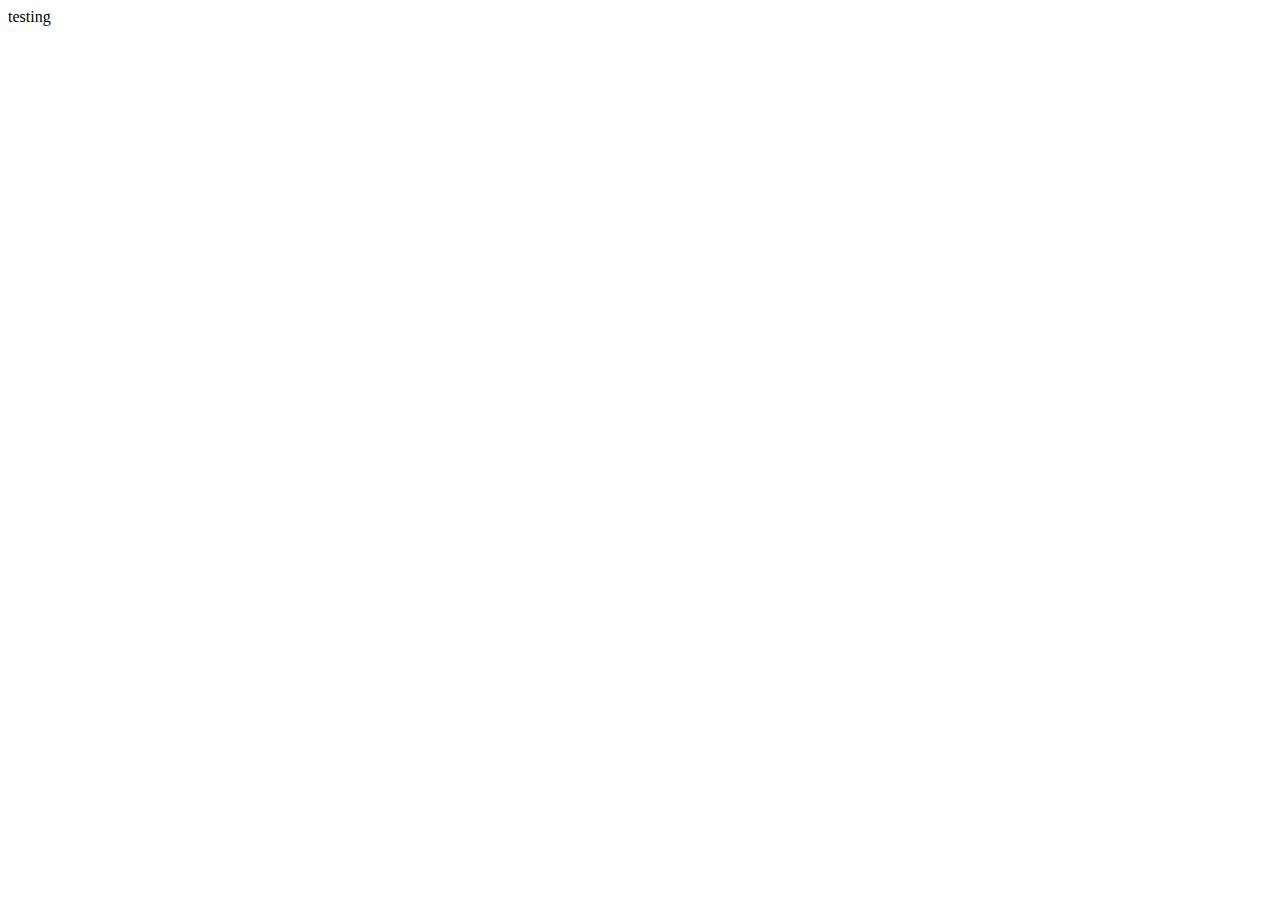
==== public/index.html @ cc3e8580 "add about page" ====
<!doctype html>
<html lang="en-US">


<head>
	<meta name="generator" content="Hugo 0.40.1" />
    
<meta charset="utf-8">
<meta http-equiv="X-UA-Compatible" content="IE=edge">
<meta name="viewport" content="width=device-width, initial-scale=1">
<meta name="robots" content="all,follow">
<meta name="googlebot" content="index,follow,snippet,archive">
<meta name="google" content="notranslate">
<meta http-equiv="Content-Language" content="en">


<link rel="icon" href="/favicon.ico?v=1.1"> 



<link rel="stylesheet" href="https://www.drivethrutest.org/css/bootstrap.min.css">

<link rel="stylesheet" href="https://www.drivethrutest.org/css/font-awesome.min.css">




<script src="https://www.drivethrutest.org/js/jquery.min.js"></script>

<script src="https://www.drivethrutest.org/js/bootstrap.bundle.min.js"></script>

<script src="https://www.drivethrutest.org/js/lodash.min.js"></script>
<script src="https://www.drivethrutest.org/js/list.min.js"></script>

<script src="https://www.drivethrutest.org/js/lazyload.min.js"></script>




<script async src="https://www.googletagmanager.com/gtag/js?id=UA-141496712-2"></script>
<script>
  window.dataLayer = window.dataLayer || [];
  function gtag(){dataLayer.push(arguments);}
  gtag('js', new Date());

  gtag('config', 'UA-141496712-2');
</script>




    <title>Find COVID-19 (Coronavirus) Drive-Thru Testing Near You | Find COVID-19 (Coronavirus) Drive-Thru Testing Near You</title>


<meta name="keywords" content="[]">
<meta name="description" content="Find Drive-Thru COVID-19 (Coronavirus) testing near you. This is a work in progress and new testing sites are being added everyday" />


<!--[if lt IE 9]>
  <script src="https://oss.maxcdn.com/html5shiv/3.7.2/html5shiv.min.js"></script>
  <script src="https://oss.maxcdn.com/respond/1.4.2/respond.min.js"></script>
<![endif]-->



<meta name="twitter:card"         content="summary" />
<meta name="twitter:site"         content="@drivethrutest" />
<meta name="twitter:title"        content="Find COVID-19 (Coronavirus) Drive-Thru Testing Near You" />
<meta name="twitter:image"        content="https://www.drivethrutest.org/img/main.jpg" />
<meta name="twitter:description"  content="Find Drive-Thru COVID-19 (Coronavirus) testing near you. This is a work in progress and new testing sites are being added everyday" />

</head>

testing

</html>
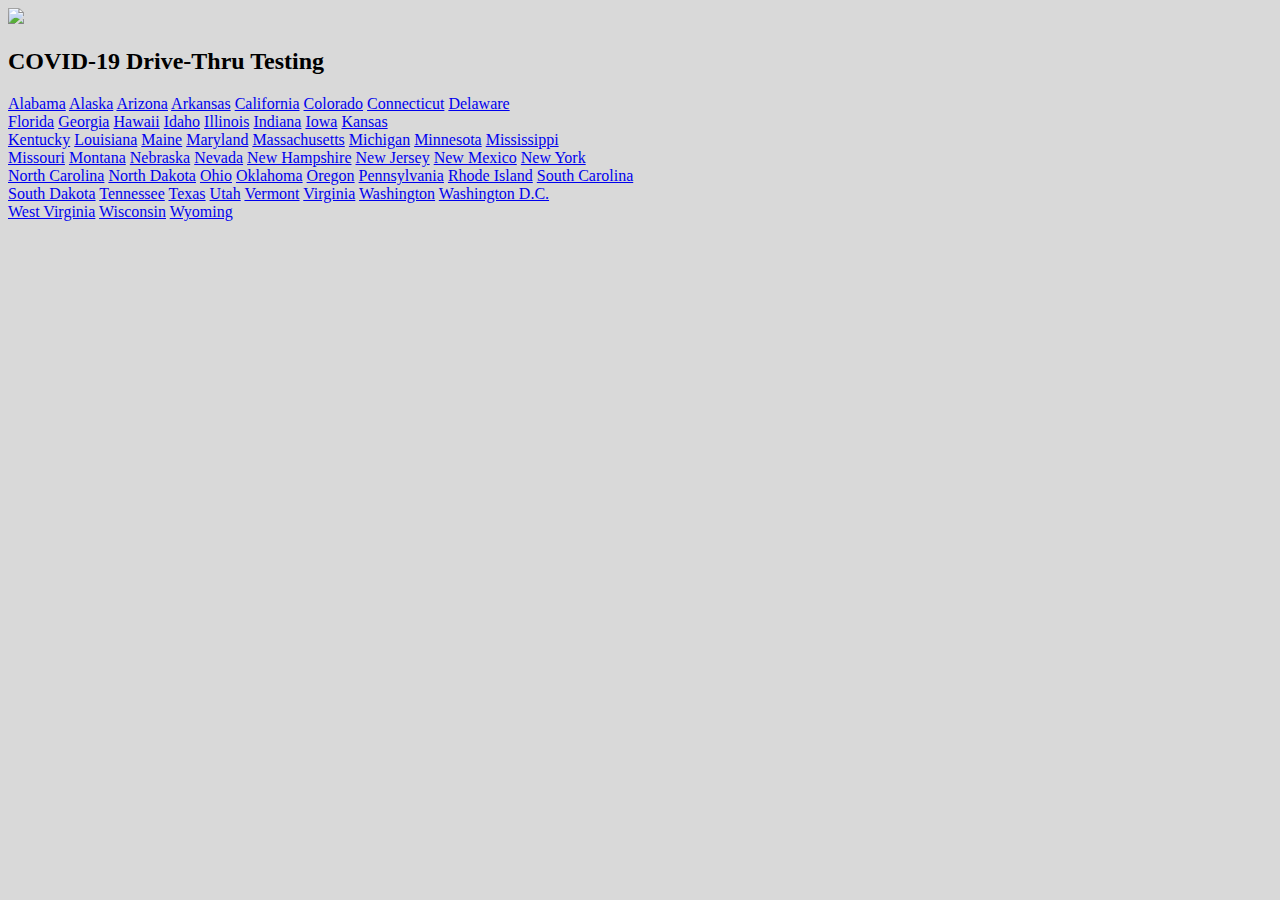
==== commit cb31f083: "add front page states" ====
--- a/public/index.html
+++ b/public/index.html
@@ -3,7 +3,6 @@
 
 
 <head>
-	<meta name="generator" content="Hugo 0.40.1" />
     
 <meta charset="utf-8">
 <meta http-equiv="X-UA-Compatible" content="IE=edge">
@@ -21,7 +20,7 @@
 <link rel="stylesheet" href="https://www.drivethrutest.org/css/bootstrap.min.css">
 
 <link rel="stylesheet" href="https://www.drivethrutest.org/css/font-awesome.min.css">
-
+<link rel="stylesheet" href="https://www.drivethrutest.org/css/leaflet.css">
 
 
 
@@ -33,7 +32,6 @@
 <script src="https://www.drivethrutest.org/js/list.min.js"></script>
 
 <script src="https://www.drivethrutest.org/js/lazyload.min.js"></script>
-
 
 
 
@@ -49,8 +47,7 @@
 
 
 
-    <title>Find COVID-19 (Coronavirus) Drive-Thru Testing Near You | Find COVID-19 (Coronavirus) Drive-Thru Testing Near You</title>
-
+<title>Coronavirus Drive-Thru Testing Near You</title>
 
 <meta name="keywords" content="[]">
 <meta name="description" content="Find Drive-Thru COVID-19 (Coronavirus) testing near you. This is a work in progress and new testing sites are being added everyday" />
@@ -65,12 +62,122 @@
 
 <meta name="twitter:card"         content="summary" />
 <meta name="twitter:site"         content="@drivethrutest" />
-<meta name="twitter:title"        content="Find COVID-19 (Coronavirus) Drive-Thru Testing Near You" />
+<meta name="twitter:title"        content="Coronavirus Drive-Thru Testing Near You" />
 <meta name="twitter:image"        content="https://www.drivethrutest.org/img/main.jpg" />
 <meta name="twitter:description"  content="Find Drive-Thru COVID-19 (Coronavirus) testing near you. This is a work in progress and new testing sites are being added everyday" />
 
 </head>
+<body style="background-color: #d9d9d9;">
 
-testing
+ 
+ <div class="container ">
+ 	<div class="row">
+ 		<div class="col text-center">
+ 			<img class="  my-3 rounded img-fluid" src="https://www.drivethrutest.org/img/main_small.jpg" />
+ 	<div class="row mb-3">
+ 		<div class="col text-center mb-3">
+ 		  <h2 class="h2 my-3"><strong>COVID-19 Drive-Thru Testing</strong></h2>
+ 	    </div>
+ 	</div>
 
+
+ 	<div class="row my-3">
+ 	 
+ 		<div class="col-sm my-1">
+ 		  <div class="btn-group-vertical ">
+ 			<a class="muted btn btn-primary " href="/al/">Alabama</a>
+ 			<a class="btn btn-primary " href="/ak/">Alaska</a>
+ 			<a class="btn btn-primary " href="/az/">Arizona</a>
+ 			<a class="btn btn-primary " href="/ar/">Arkansas</a>
+ 			<a class="btn btn-primary " href="/ca/">California</a>
+ 			<a class="btn btn-primary " href="/co/">Colorado</a>
+ 			<a class="btn btn-primary " href="/ct/">Connecticut</a>
+ 			<a class="btn btn-primary " href="/de/">Delaware</a>
+
+ 		  </div>
+ 		</div>
+
+ 		<div class="col-sm my-1">
+ 		  <div class="btn-group-vertical">
+ 			<a class="btn btn-primary " href="/fl/">Florida</a>
+ 			<a class="btn btn-primary " href="/ga/">Georgia</a>
+ 			<a class="btn btn-primary " href="/hi/">Hawaii</a>
+ 			<a class="btn btn-primary " href="/id/">Idaho</a>
+ 			<a class="btn btn-primary " href="/il/">Illinois</a>
+ 			<a class="btn btn-primary " href="/in/">Indiana</a>
+ 			<a class="btn btn-primary " href="/ia/">Iowa</a>
+ 			<a class="btn btn-primary " href="/ks/">Kansas</a>
+ 		  </div>
+ 		</div>
+
+ 		<div class="col-sm my-1">
+ 		  <div class="btn-group-vertical">
+ 			<a class="btn btn-primary " href="/ky/">Kentucky</a>
+ 			<a class="btn btn-primary " href="/la/">Louisiana</a>
+ 			<a class="btn btn-primary " href="/me/">Maine</a>
+ 			<a class="btn btn-primary " href="/md/">Maryland</a>
+ 			<a class="btn btn-primary " href="/ma/">Massachusetts</a>
+ 			<a class="btn btn-primary " href="/mi/">Michigan</a>
+ 			<a class="btn btn-primary " href="/mn/">Minnesota</a>
+ 			<a class="btn btn-primary " href="/ms/">Mississippi</a>
+ 		  </div>
+ 		</div>
+
+ 		<div class="col-sm my-1">
+ 		  <div class="btn-group-vertical">
+ 			<a class="btn btn-primary" href="/mo/">Missouri</a>
+ 			<a class="btn btn-primary " href="/mt/">Montana</a>
+ 			<a class="btn btn-primary " href="/ne/">Nebraska</a>
+ 			<a class="btn btn-primary " href="/nv/">Nevada</a>
+ 			<a class="btn btn-primary " href="/nh/">New Hampshire</a>
+ 			<a class="btn btn-primary " href="/nj/">New Jersey</a>
+ 			<a class="btn btn-primary " href="/nm/">New Mexico</a>
+ 			<a class="btn btn-primary " href="/ny/">New York</a>
+ 		  </div>
+ 		</div>
+
+ 		<div class="col-sm my-1">
+ 		  <div class="btn-group-vertical">
+ 		  	<a class="btn btn-primary " href="/nc/">North Carolina</a>
+ 			<a class="btn btn-primary " href="/nd/">North Dakota</a>
+ 			<a class="btn btn-primary " href="/oh/">Ohio</a>
+ 			<a class="btn btn-primary " href="/ok/">Oklahoma</a>
+ 			<a class="btn btn-primary " href="/or/">Oregon</a>
+ 			<a class="btn btn-primary " href="/pa/">Pennsylvania</a>
+ 			<a class="btn btn-primary " href="/ri/">Rhode Island</a>
+ 			<a class="btn btn-primary " href="/sc/">South Carolina</a>
+ 		
+
+ 		  </div>
+ 		</div>
+
+ 		<div class="col-sm my-1">
+ 		  <div class="btn-group-vertical">
+ 		  	<a class="btn btn-primary " href="/sd/">South Dakota</a>
+ 			<a class="btn btn-primary " href="/tn/">Tennessee</a>
+ 			<a class="btn btn-primary " href="/tx/">Texas</a>
+ 			<a class="btn btn-primary " href="/ut/">Utah</a>
+ 			<a class="btn btn-primary " href="/vt/">Vermont</a>
+ 			<a class="btn btn-primary " href="/va/">Virginia</a>
+ 			<a class="btn btn-primary " href="/wa/">Washington</a>
+ 			<a class="btn btn-primary " href="/dc/">Washington D.C.</a>
+ 		
+
+ 		  </div>
+ 		</div>
+
+
+ 		<div class="col-sm my-1">
+ 		  <div class="btn-group-vertical">
+ 		  	<a class="btn btn-primary " href="/wv/">West Virginia</a>
+ 			<a class="btn btn-primary " href="/wi/">Wisconsin</a>
+ 			<a class="btn btn-primary " href="/wy/">Wyoming</a>
+ 		  </div>
+ 		</div>
+
+    </div>
+ 	
+
+
+</body>
 </html>
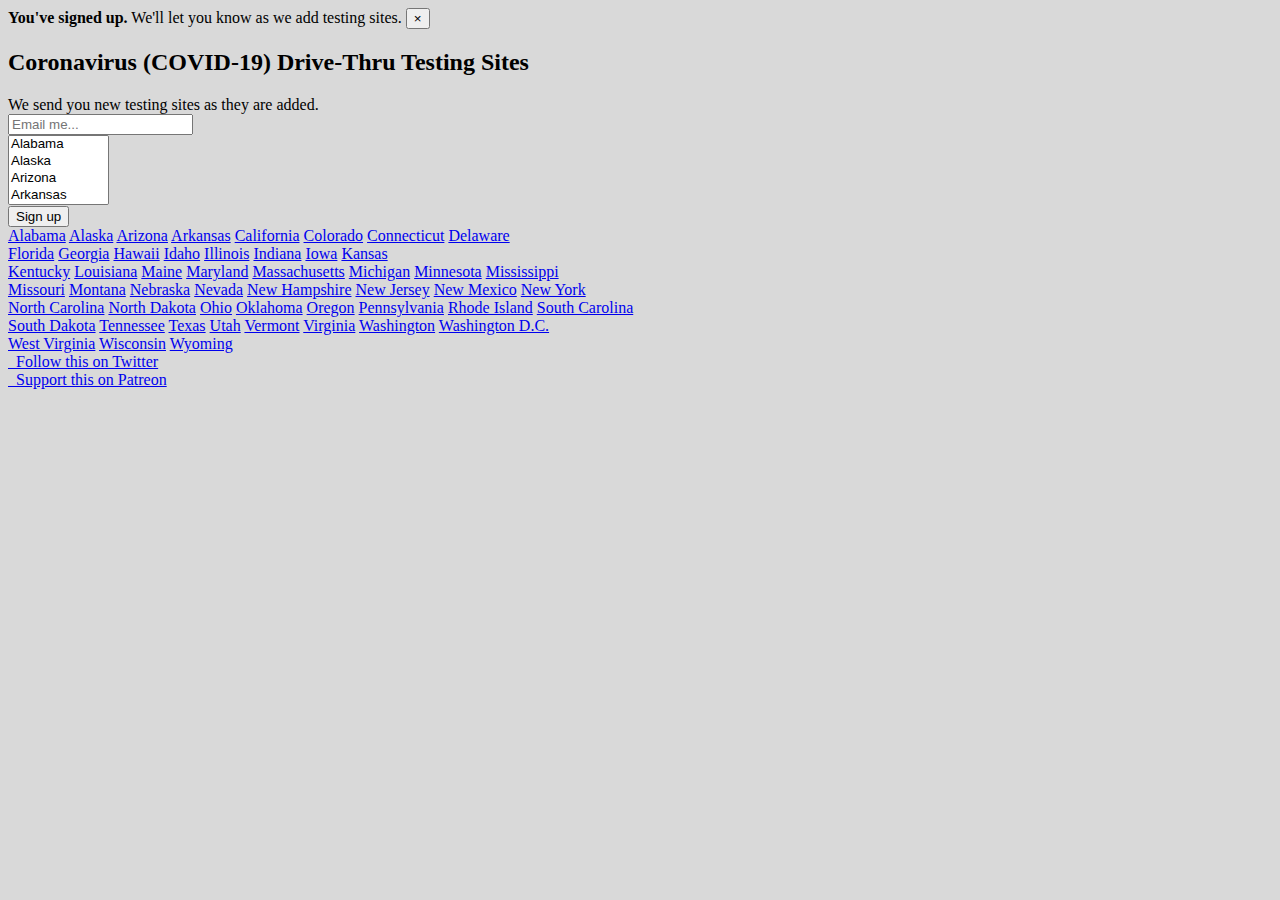
==== commit 51a36829: "update frontpage" ====
--- a/public/index.html
+++ b/public/index.html
@@ -20,7 +20,9 @@
 <link rel="stylesheet" href="https://www.drivethrutest.org/css/bootstrap.min.css">
 
 <link rel="stylesheet" href="https://www.drivethrutest.org/css/font-awesome.min.css">
-<link rel="stylesheet" href="https://www.drivethrutest.org/css/leaflet.css">
+
+<link rel="stylesheet" href="https://www.drivethrutest.org/css/bootstrap-select.min.css">
+
 
 
 
@@ -28,7 +30,10 @@
 
 <script src="https://www.drivethrutest.org/js/bootstrap.bundle.min.js"></script>
 
+<script src="https://www.drivethrutest.org/js/bootstrap-select.min.js"></script>
+
 <script src="https://www.drivethrutest.org/js/lodash.min.js"></script>
+
 <script src="https://www.drivethrutest.org/js/list.min.js"></script>
 
 <script src="https://www.drivethrutest.org/js/lazyload.min.js"></script>
@@ -69,21 +74,119 @@
 </head>
 <body style="background-color: #d9d9d9;">
 
+<header>
+  <div id="signup-success" class="text-center alert alert-success alert-dismissible fade " role="alert">
+  <strong>You've signed up.</strong> We'll let you know as we add testing sites.
+  <button type="button" class="close" data-dismiss="alert" aria-label="Close">
+    <span aria-hidden="true">&times;</span>
+  </button>
+</div>
+</header>
  
  <div class="container ">
+
+ 	<div class="row mb-3">
+ 		<div class="col text-center mb-3">
+ 		  <h2 class="h2 my-3"><strong>Coronavirus (COVID-19) Drive-Thru Testing Sites</strong></h2>
+ 	    </div>
+ 	</div>
+
  	<div class="row">
  		<div class="col text-center">
- 			<img class="  my-3 rounded img-fluid" src="https://www.drivethrutest.org/img/main_small.jpg" />
- 	<div class="row mb-3">
- 		<div class="col text-center mb-3">
- 		  <h2 class="h2 my-3"><strong>COVID-19 Drive-Thru Testing</strong></h2>
- 	    </div>
+ 			<div class="text-muted">We send you new testing sites as they are added.</div>
+ 		</div>
  	</div>
-
-
- 	<div class="row my-3">
+ 	
+ 	<div class="row justify-content-center my-3">
+ 		<script type="text/javascript">var submitted=false;</script>
+<iframe name="hidden_iframe" id="hidden_iframe" style="display:none;" 
+  onload="if(submitted) {
+  	document.getElementById('signup-success').classList.add('show');
+  }">
+</iframe>
+
+<form id="signup" action="https://docs.google.com/forms/d/e/1FAIpQLSfxkXkMRHMjNpdv4WOAIlp8XRkkLD-JK-kWVaVj1L3CvmJ54Q/formResponse" method="POST" target="hidden_iframe" onsubmit="submitted=true;" class="form-inline mb-3 justify-content-center">
+	<div class="col-4-md text-center mx-2">
+		<div class="form-group">
+			<input required name="entry.1956482561" class="form-control" type="text" placeholder="Email me...">
+		</div>
+	</div>
+		
+	<div class="col-4-md mx-2">	
+		<div class="form-group">
+			<select required name="entry.417095117" class="form-control selectpicker" data-width="200px" data-actions-box="true" data-live-search="true" data-selected-text-format="count" multiple title="About these states...">
+				<option value="al">Alabama</option>
+				<option value="ak">Alaska</option>
+				<option value="az">Arizona</option>
+				<option value="ar">Arkansas</option>
+				<option value="ca">California</option>
+				<option value="co">Colorado</option>
+				<option value="ct">Connecticut</option>
+				<option value="de">Delaware</option>
+				<option value="fl">Florida</option>
+				<option value="ga">Georgia</option>
+
+				<option value="hi">Hawaii</option>
+				<option value="id">Idaho</option>
+				<option value="il">Illinois</option>
+				<option value="in">Indiana</option>
+				<option value="ia">Iowa</option>
+				<option value="ks">Kansas</option>
+				<option value="ky">Kentucky</option>
+				<option value="la">Louisiana</option>
+				<option value="me">Maine</option>
+				<option value="md">Maryland</option>
+
+				<option value="ma">Massachusetts</option>
+				<option value="mi">Michigan</option>
+				<option value="mn">Minnesota</option>
+				<option value="ms">Mississippi</option>
+				<option value="mo">Missouri</option>
+				<option value="mt">Montana</option>
+				<option value="ne">Nebraska</option>
+				<option value="nv">Nevada</option>
+				<option value="nh">New Hampshire</option>
+				<option value="nj">New Jersey</option>
+
+				<option value="nm">New Mexico</option>
+				<option value="ny">New York</option>
+				<option value="nc">North Carolina</option>
+				<option value="nd">North Dakota</option>
+				<option value="oh">Ohio</option>
+				<option value="ok">Oklahoma</option>
+				<option value="or">Oregon</option>
+				<option value="pa">Pennsylvania</option>
+				<option value="ri">Rhode Island</option>
+				<option value="sc">South Carolina</option>
+
+				<option value="sd">South Dakota</option>
+				<option value="tn">Tennessee</option>
+				<option value="tx">Texas</option>
+				<option value="ut">Utah</option>
+				<option value="vt">Vermont</option>
+				<option value="va">Virginia</option>
+				<option value="wa">Washington</option>
+				<option value="dc">Washington DC</option>
+				<option value="wv">West Virginia</option>
+				<option value="wi">Wisconsin</option>
+				<option value="wy">Wyoming</option>
+			</select>
+		</div>
+	</div>
+
+	<div class="col-4-md mx-2 text-center">	
+		<div class="form-group">
+			<button type="submit" class="btn btn-success">Sign up</button>
+		</div>
+	</div>
+
+</form>
+ 	</div>
+ 
+
+ 	<div class="row my-3 justify-content-center ">
  	 
- 		<div class="col-sm my-1">
+ 		<div class="col-sm my-1 text-center">
  		  <div class="btn-group-vertical ">
  			<a class="muted btn btn-primary " href="/al/">Alabama</a>
  			<a class="btn btn-primary " href="/ak/">Alaska</a>
@@ -97,7 +200,7 @@
  		  </div>
  		</div>
 
- 		<div class="col-sm my-1">
+ 		<div class="col-sm my-1 text-center">
  		  <div class="btn-group-vertical">
  			<a class="btn btn-primary " href="/fl/">Florida</a>
  			<a class="btn btn-primary " href="/ga/">Georgia</a>
@@ -110,7 +213,7 @@
  		  </div>
  		</div>
 
- 		<div class="col-sm my-1">
+ 		<div class="col-sm my-1 text-center">
  		  <div class="btn-group-vertical">
  			<a class="btn btn-primary " href="/ky/">Kentucky</a>
  			<a class="btn btn-primary " href="/la/">Louisiana</a>
@@ -123,7 +226,7 @@
  		  </div>
  		</div>
 
- 		<div class="col-sm my-1">
+ 		<div class="col-sm my-1 text-center">
  		  <div class="btn-group-vertical">
  			<a class="btn btn-primary" href="/mo/">Missouri</a>
  			<a class="btn btn-primary " href="/mt/">Montana</a>
@@ -136,7 +239,7 @@
  		  </div>
  		</div>
 
- 		<div class="col-sm my-1">
+ 		<div class="col-sm my-1 text-center">
  		  <div class="btn-group-vertical">
  		  	<a class="btn btn-primary " href="/nc/">North Carolina</a>
  			<a class="btn btn-primary " href="/nd/">North Dakota</a>
@@ -151,7 +254,7 @@
  		  </div>
  		</div>
 
- 		<div class="col-sm my-1">
+ 		<div class="col-sm my-1 text-center">
  		  <div class="btn-group-vertical">
  		  	<a class="btn btn-primary " href="/sd/">South Dakota</a>
  			<a class="btn btn-primary " href="/tn/">Tennessee</a>
@@ -167,7 +270,7 @@
  		</div>
 
 
- 		<div class="col-sm my-1">
+ 		<div class="col-sm my-1 text-center">
  		  <div class="btn-group-vertical">
  		  	<a class="btn btn-primary " href="/wv/">West Virginia</a>
  			<a class="btn btn-primary " href="/wi/">Wisconsin</a>
@@ -176,8 +279,29 @@
  		</div>
 
     </div>
- 	
-
+</div>
+
+<footer>
+	<div class="container my-3">
+ 	<div class="row justify-content-center my-3">
+ 		<div class="col-6-sm text-center my-1 mx-2">
+			<a class="btn btn-outline-success" href="https://www.twitter.com/drivethrutest" target="_blank">
+ 				<i class="fab fa-fw fa-twitter"></i>&nbsp;&nbsp;Follow this on Twitter
+			</a>
+		</div>
+
+
+		<div class="col-6-sm text-center my-1 mx-2">
+			<a class="btn btn-outline-success" href="https://www.patreon.com/drivethrutest" target="_blank">
+ 				<i class="fab fa-fw fa-patreon"></i>&nbsp;&nbsp;Support this on Patreon
+			</a>
+		</div>
+	</div>
+</div>
+
+
+
+</footer>
 
 </body>
 </html>
